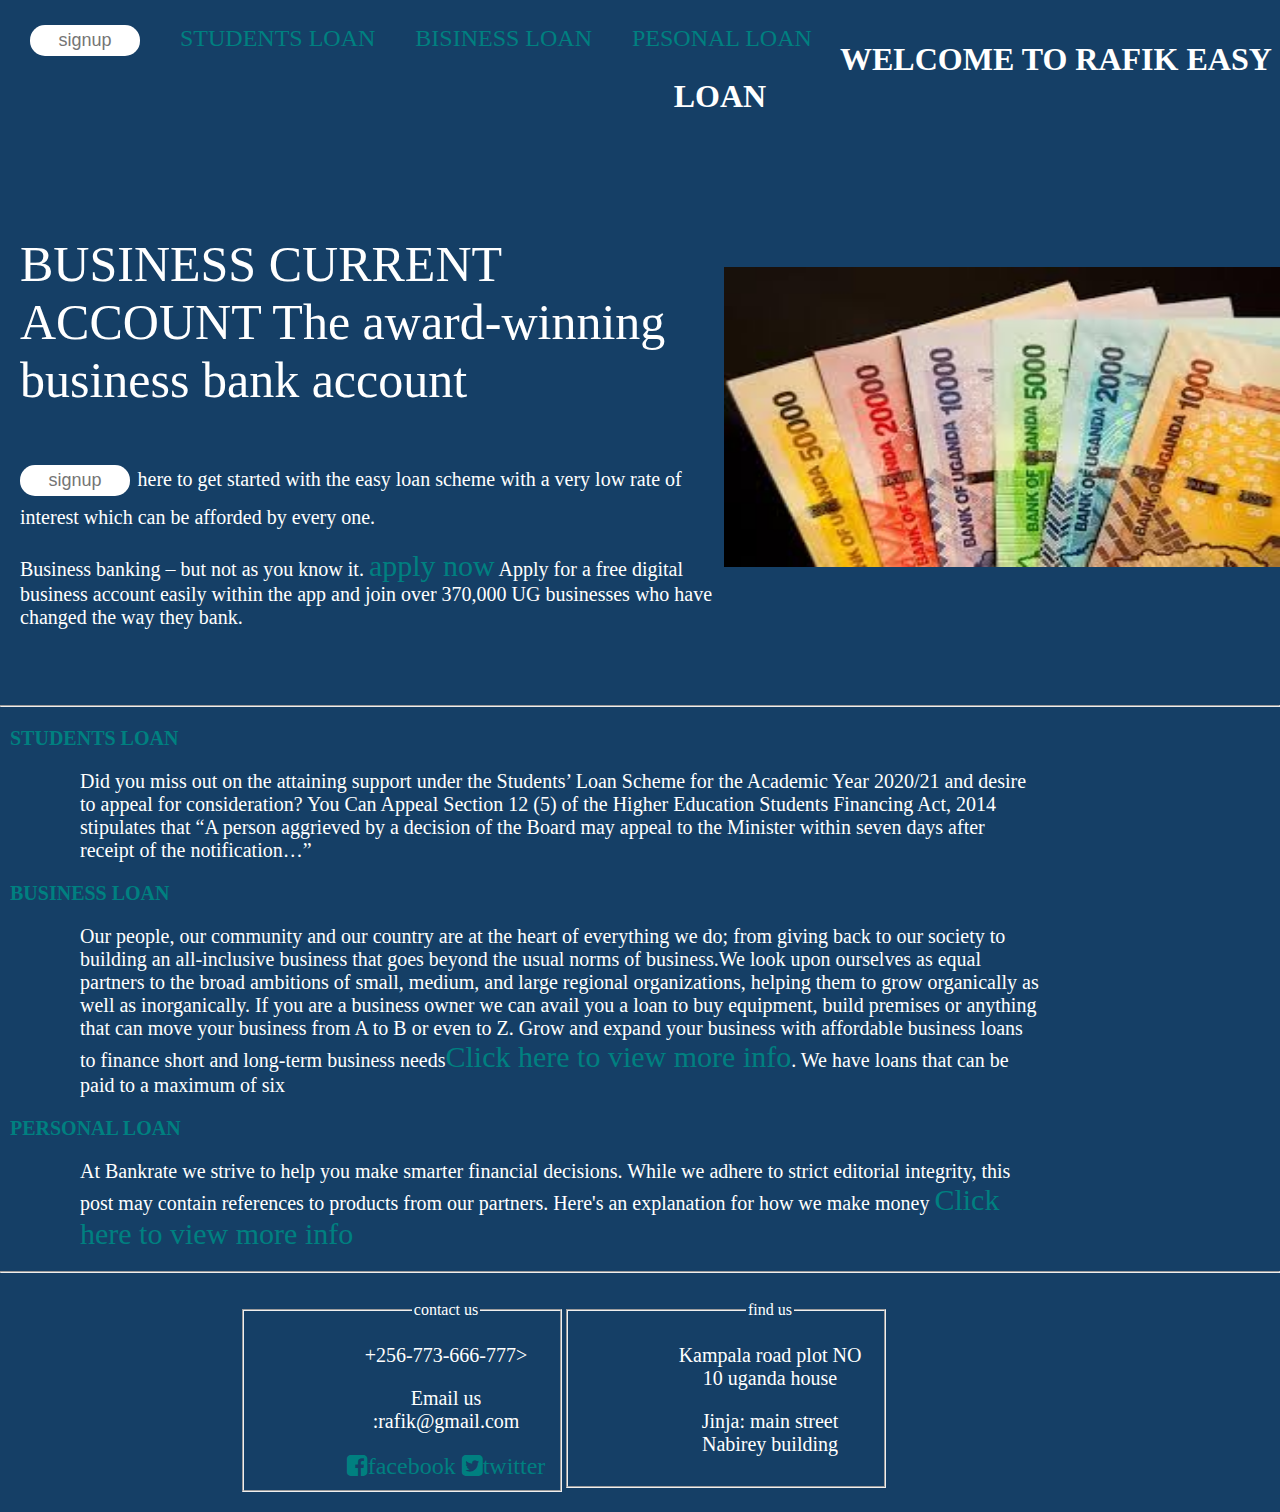
==== index.html @ 368243d3 "my first commit" ====
<!DOCTYPE html>
<html lang="en">

<head>
    <meta charset="UTF-8">
    <meta http-equiv="X-UA-Compatible" content="IE=edge">
    <meta name="viewport" content="width=device-width, initial-scale=1.0">
    <title>landing page</title>
    <link rel="preconnect" href="https://fonts.googleapis.com">
    <link rel="preconnect" href="https://fonts.gstatic.com" crossorigin>
    <link href="https://fonts.googleapis.com/css2?family=Lato:ital,wght@0,700;1,100;1,300&display=swap"
        rel="stylesheet">
    <link rel="stylesheet" href="https://cdnjs.cloudflare.com/ajax/libs/font-awesome/4.7.0/css/font-awesome.min.css">
    <link rel="stylesheet" href="styles.css">
</head>

<body>
    <header>
        <nav class="menu">
            <ul>
                <li><a href="signup.html">
                    <input type="text" id="sign" placeholder="signup"></li>
                <li class="li"><a href="#student loan">STUDENTS LOAN</a></li>
                <li class="li"><a href="#business loan">BISINESS LOAN</a></li>
                <li class="li"><a href="#personal loan">PESONAL LOAN</a></li>
            </ul>
        </nav>
    </header>
    <section>
        <h1>WELCOME TO RAFIK EASY LOAN</h1>
        <main>
            <aside>
                <p class="tab"> BUSINESS CURRENT ACCOUNT
                The award-winning business bank account</p>
                <p><a href="signup.html">
                    <input type="text" id="sign" placeholder="signup">
                  </a> here to get started with the easy loan scheme with a very low rate of interest which can be afforded by every one. </p>
                  <p>
                Business banking – but not as you know it. <a href="apply.html">apply now</a> Apply for a free digital business account easily within the app and join over 370,000 UG businesses who have changed the way they bank.</p>
            </aside>

            <img src="./images/cash.jpg" width="400px" height="300px" alt="image">
        </main>
        <hr>
        <section>
            <article>
                <h3>STUDENTS LOAN</h3>
                <p id="student loan" class="loan">Did you miss out on the attaining support under the Students’ Loan Scheme for the Academic Year 2020/21 and desire to appeal for consideration?

                    You Can Appeal

                    Section 12 (5) of the Higher Education Students Financing Act, 2014 stipulates that “A person aggrieved by a decision of the Board may appeal to the Minister within seven days after receipt of the notification…”</p>
            </article>
         <article>
             <h3>BUSINESS LOAN</h3>
           <p id="business loan" class="loan"> Our people, our community and our country are at the heart of everything we do; from giving back to our society to building an all-inclusive business that goes beyond the usual norms of business.We look upon ourselves as equal partners to the broad ambitions of small, medium, and large regional organizations, helping them to grow organically as well as inorganically.

            If you are a business owner we can avail you a loan to buy equipment, build premises or anything that can move your business from A to B or even to Z.
            
            Grow and expand your business with affordable business loans to finance short and long-term business needs<a href="business.html">Click here to view more info</a>. We have loans that can be paid to a maximum of six</p>


         </article>
         <article>
             <h3>PERSONAL LOAN</h3>
          <p id="personal loan" class="loan">At Bankrate we strive to help you make smarter financial decisions. While we adhere to strict editorial integrity, this post may contain references to products from our partners. Here's an explanation for how we make money <a href="personal.html">Click here to view more info</a></p>
         </article>
        </section>
        <hr>
        <footer>
                
                    <fieldset>
                        <legend>contact us</legend>
                        <p>+256-773-666-777></p>
                        <p>Email us :rafik@gmail.com</p>
                <a href="https://facebook.com/" class="social-round-icon white-round-icon fa-icon" title="">
                    <i class="fa fa-facebook-square"aria-hidden="true">facebook</i>

                </a>
                <a href="https://twitter.com/" class="social-round-icon white-round-icon fa-icon" title="">
                    <i class="fa fa-twitter-square" aria-hidden="true">twitter</i>
                </a>
                
                </fieldset>
                <fieldset>
                    <legend>find us</legend>
                    <p>Kampala road plot NO 10 uganda house</p>
                    <p>Jinja: main street Nabirey building</p>
                </fieldset>
        </footer>
    </section>
</body>

</html>
---- styles.css ----
body{
    margin: 0;
    padding: 0;
    background-color :#153f66;
    box-sizing: border-box;
}
.menu li{
    float: left;
    padding: 15px;
}
                     
 header{
    display: block;
    top: 0;
    left: 0;
    width :100%;
    padding :10px;
} 
h2{
    text-align: center;
    color: white;
}
ul{
    text-decoration: none;
    display: inline;
    padding: 0;
}


li{
    display: inline-block;
    margin-bottom: 2em;
    padding: 10px;
    margin: 0 5px 0 5px;
    list-style: none;
     
}
h1{
    text-align: center;
    font-weight: bold;
    color:white ;
}
h2{
    color: navy;
    font-size: 25px;
    text-transform: uppercase;
}
section{
    margin-top: 15px;
}
main{
    display: flex;
    align-items: center;
    justify-content: center;
    padding-top: 3em;
    padding-bottom: 3em;
    min-height: 85%;
    margin-left: 20px;
}
.form{
    /* min-height: 100%; */
    position: absolute;
    top: 50%;
    bottom: 0%;
    left: 50%;
    transform: translate(-50%,-50%);
    width:45%;
    height: 85%;
    background-color:rgba(255,255,255,0.7);
    box-sizing: border-box;
    box-shadow:0 15px 25px rgba(0, 0, 0, 0.5);
    padding:40px;
    border-radius: 10px;
    
}
.boxs{
    display: flex;
    align-items: center;
    justify-content: center;

}
    

footer{
     padding: 15px; 
     display: flex;
     min-height: 50%;
     min-width: 50%;
     padding: 20px;
     padding-left: 15em;
   
}
.fa fa-facebook-square,
fa fa-twitter-square{
color: white;
font-size: 18px;
padding: 10px;
}                   
 a{
    color: teal;
    /* box-shadow:1px transparent ivory; */
    font-size: 1.5em;
    text-decoration: none;
    /* box-shadow: 0 2px 10px white; */
}
legend{
    color: white;
}
fieldset{
    
    color:honeydew;
    width: 20%;
    height: 30%;
    text-align: center;
    padding-left: 100px;
}
input{
    padding-top: 25px;
    padding-bottom:10px;
    padding-left: 15px;
    margin-bottom: 20px;
    border-radius: 8px;
    width: 30%;
    border: none;
    outline: none;  
    font-size: 20px;
}
#submit{
    text-align: center;
    padding: 5px;
    border-radius: 15px;
    outline: none;
    width: 100px;
    margin-bottom: 10px;
    cursor: pointer;
}
.tab{
    color: white;
    font-size: 50px;
}
p{
    color: white;
    font-size: 20px;  
}
img{
    width: 100%;

}
#sign{
    text-align: center;
    padding: 5px;
    border: none;
    border-radius: 15px;
    outline: none;
    width: 100px;
    margin-bottom: 10px; 
    cursor: pointer; 
    /* background-color:white; */
}
input[type="text"]{
    color: white;
    font-size: 18px;
}
.loan{
    margin-left: 4em;
    width: 75%;


}
h3{
    margin-left: 10px;
    font-size: 20px;
    color: teal;
}
.container{
    position: absolute;
    top: 50%;
    bottom: 0%;
    left: 50%;
    transform: translate(-50%,-50%);
    width:45%;
    height: 85%;
    background-color:rgba(255,255,255,0.7);
    box-sizing: border-box;
    box-shadow:0 15px 25px rgba(0, 0, 0, 0.5);
    padding:40px;
    border-radius: 10px;
}
value{
    color: white;
}.containers{
    position: absolute;
    top: 50%;
    bottom: 0%;
    left: 50%;
    transform: translate(-50%,-50%);
    width:100%;
    height: 120%;
    background-color:rgba(255,255,255,0.7);
    box-sizing: border-box;
    box-shadow:0 15px 25px rgba(0, 0, 0, 0.5);
    padding:40px;
    border-radius: 10px; 
    margin-top: 15px;
}
.forms{
display: flex;
flex-direction: row;
}
.apply{
    display: inline;
}
#verify{
font-size: 28px;
}
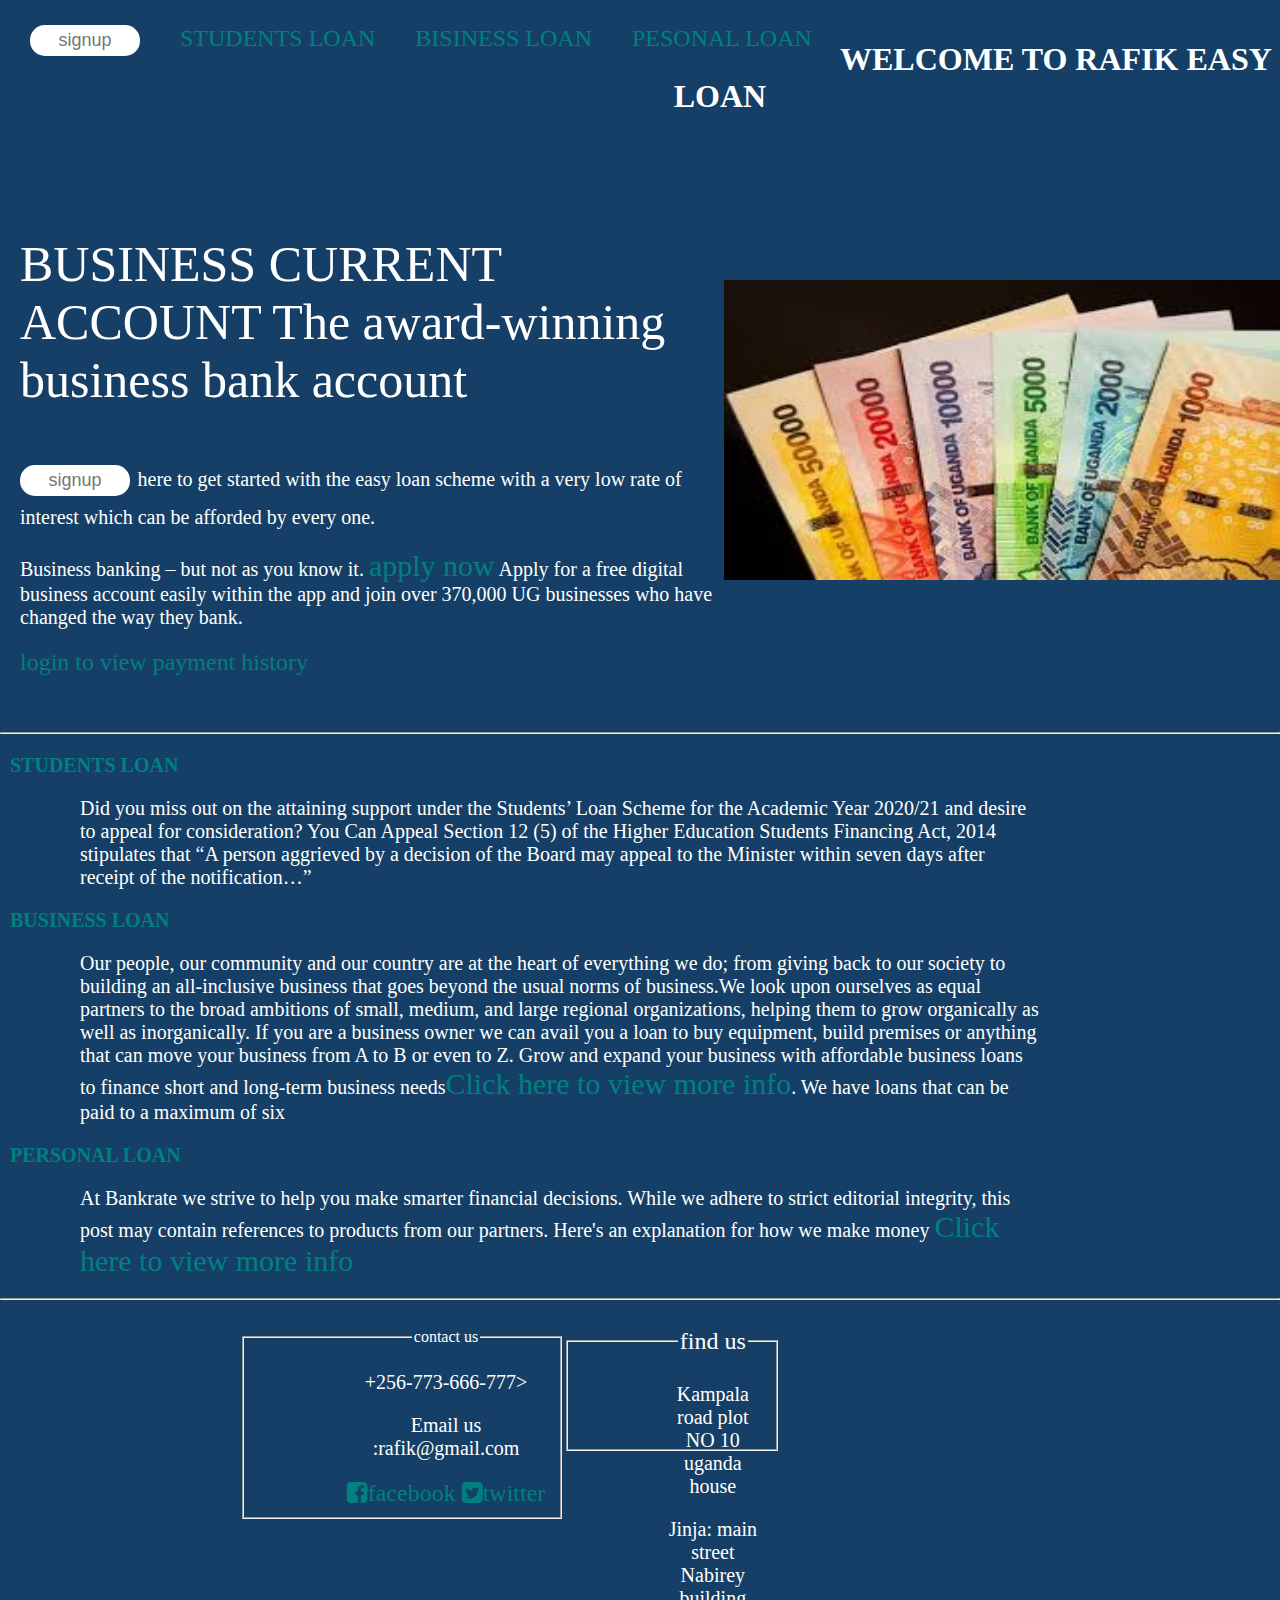
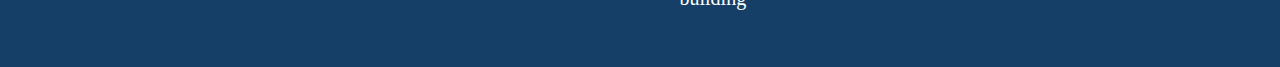
==== commit ea4f12bd: "add login page" ====
--- a/index.html
+++ b/index.html
@@ -37,6 +37,11 @@
                   </a> here to get started with the easy loan scheme with a very low rate of interest which can be afforded by every one. </p>
                   <p>
                 Business banking – but not as you know it. <a href="apply.html">apply now</a> Apply for a free digital business account easily within the app and join over 370,000 UG businesses who have changed the way they bank.</p>
+            </a>
+            <div id="history">
+                <a href="login.html">login to view payment history</a>
+              
+            </div>
             </aside>
 
             <img src="./images/cash.jpg" width="400px" height="300px" alt="image">
@@ -58,9 +63,7 @@
             If you are a business owner we can avail you a loan to buy equipment, build premises or anything that can move your business from A to B or even to Z.
             
             Grow and expand your business with affordable business loans to finance short and long-term business needs<a href="business.html">Click here to view more info</a>. We have loans that can be paid to a maximum of six</p>
-
-
-         </article>
+            </article>
          <article>
              <h3>PERSONAL LOAN</h3>
           <p id="personal loan" class="loan">At Bankrate we strive to help you make smarter financial decisions. While we adhere to strict editorial integrity, this post may contain references to products from our partners. Here's an explanation for how we make money <a href="personal.html">Click here to view more info</a></p>
@@ -79,8 +82,8 @@
                 </a>
                 <a href="https://twitter.com/" class="social-round-icon white-round-icon fa-icon" title="">
                     <i class="fa fa-twitter-square" aria-hidden="true">twitter</i>
-                </a>
                 
+
                 </fieldset>
                 <fieldset>
                     <legend>find us</legend>
--- a/styles.css
+++ b/styles.css
@@ -207,9 +207,7 @@
 display: flex;
 flex-direction: row;
 }
-.apply{
-    display: inline;
-}
+
 #verify{
 font-size: 28px;
 }